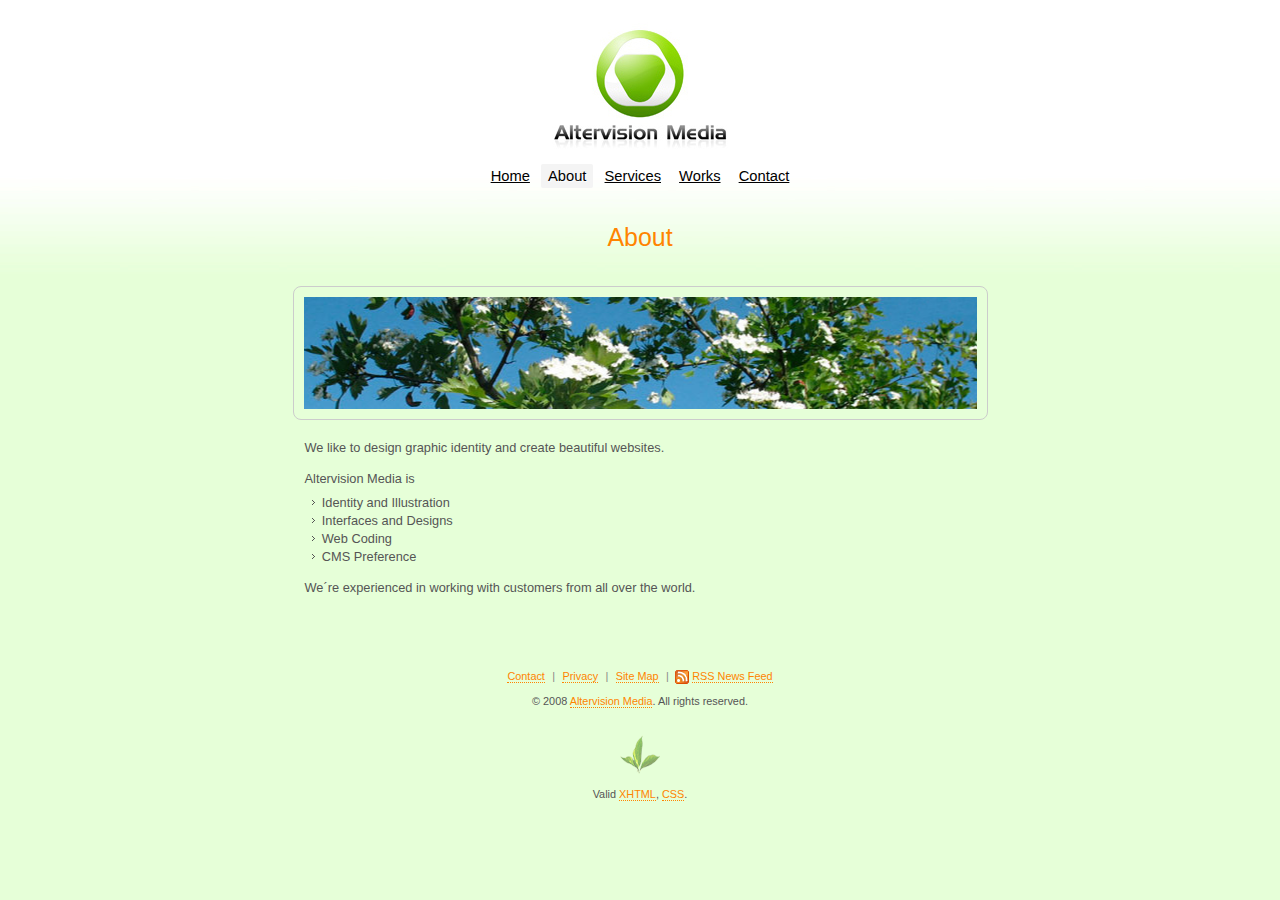
==== about/index.html @ 7b5ba993 "Add files via upload" ====
<!DOCTYPE html PUBLIC "-//W3C//DTD XHTML 1.0 Transitional//EN" "http://www.w3.org/TR/xhtml1/DTD/xhtml1-transitional.dtd">
<html xmlns="http://www.w3.org/1999/xhtml">
<head>
	<title>About</title>
	<meta http-equiv="Content-Type" content="text/html;charset=utf-8" />
	<link rel="stylesheet" type="text/css" media="screen" href="../css/style.css" />
	<link rel="SHORTCUT ICON" type="image/x-icon" href="../favicon.ico" />
	<link rel="alternate" type="application/rss+xml" title="RSS" href="news/feed.xml" />
</head>
<body>
<center>
	<div id="header">
		<div id="logo">
			<a href="../"><img src="../images/x.gif" width="240" height="130" alt="Altervision Media" /></a>
		</div>
		<ul id="nav">
			<li><a href="../">Home</a></li>
			<li><span>About</span></li>
			<li><a href="../services/">Services</a></li>
			<li><a href="../works/">Works</a></li>
			<li><a href="../contact/">Contact</a></li>
		</ul>
	</div>
	<div id="content">
		<h1>About</h1>
		<div id="aboutimg"><div></div></div>
		<div style="padding:0 12px; text-align:left">
			<p>
				We like to design graphic identity and create beautiful websites.
			</p>
			<p style="margin-bottom:6px">
				Altervision Media is
			</p>
			<ul id="fts">
				<li>Identity and Illustration</li>
				<li>Interfaces and Designs</li>
				<li>Web Coding</li>
				<li>CMS Preference</li>
			</ul>
			<p>
				We&#180;re experienced in working with
				customers from all over the world.
			</p>
		</div>
	</div>

	<div id="footer">
		<ul class="fmenu">
			<li><a href="../contact/">Contact</a></li>
			<li><span>|</span></li>
			<li><a href="../privacy/">Privacy</a></li>
			<li><span>|</span></li>
			<li><a href="../sitemap/">Site Map</a></li>
			<li><span>|</span></li>
			<li><img class="ico" src="../images/ico_rss.gif" width="16" height="16" alt="RSS 2.0" /><a href="../news/feed.xml">RSS News Feed</a></li>
		</ul>
		<p id="cr">
			&copy; 2008 <a href="../">Altervision Media</a>. All rights reserved.
		</p>
		<div id="apl"><a href="../tea/"><img src="../images/greentealeaf.gif" width="45" height="45" alt="Just a green tea leaf" /></a></div>
		<p>
			Valid <a href="http://validator.w3.org/check/referer">XHTML</a>,
			<a href="http://jigsaw.w3.org/css-validator/check/referer">CSS</a>.
		</p>
	</div>
	
</center>
</body>
</html>
---- css/style.css ----
body {
	padding: 0;
	margin: 0;
	font-family: Verdana, Helvetica, sans-serif;
	cursor: default;
	font-size: 80%;
	background: #e6ffd8 url(../images/lightbg.jpg) repeat-x;
}

h1 {
	color: #ff8400;
	font-size: 195%;
	font-weight: normal;
	margin: 0.25em 0 0.35em;
	line-height: normal;
}

a {
	color: #ff8400;
	text-decoration: none;
	border-bottom: 1px dotted #ff8400;
}

a:hover {
	background-color: #f5eacb;
}

a:visited {
	color: #e25d0d;
	border-bottom-color: #e25d0d;
}

a img {
	border: 0;
	text-decoration: none;
}

#header {
	position: relative;
	width: 695px;
	text-align: center;
}

#logo {
	position: absolute;
	background: url(../images/amlogo_.jpg) no-repeat;
	width: 240px;
	height: 130px;
	top: 21px;
	left: 50%;
	margin-left: -120px;
}

#logo a {
	background: url(../images/amlogo.jpg) no-repeat;
	display: block;
	width: 240px;
	height: 130px;
	border: 0;
}

#logo a:hover {
	background: none;
}

#nav {
	font-size: 115%;
	margin: 0;
	padding: 168px 0 8px;
}

#nav ul {
	list-style: none;
	margin: 0;
	padding: 0;
}

#nav li {
	display: inline;
	margin: 0;
	padding: 0;
}

#nav a {
	color: #000;
	border: 0;
	padding: 4px 7px;
	text-decoration: underline;
}

#nav a:hover {
	background: #baf591;
	text-decoration: none;
	-moz-border-radius: 2px;
	border-radius: 2px;
	text-shadow: 1px 1px 1px #e6ffd8;
}

#nav span {
	padding: 3px;
	background: #f4f4f4;
	padding: 4px 7px;
	-moz-border-radius: 2px;
	border-radius: 2px;
	text-shadow: 1px 1px 1px #fff;
}

#content {
	padding: 25px 0 20px;
	line-height: 140%;
	width: 695px;
	color: #555;
}

#content h2 {
	font-size: 140%;
	margin-top: 0;
	font-weight: normal;
}

#content .title {
	margin-bottom: 10px;
}

.srvlst {
	padding: 8px 14px 6px;
	display: block;
	width: 202px;
}

.srvlst ul {
	list-style: url(../images/lrw.gif);
	list-style-position: inside;
	padding: 0;
	margin: 0;
	border-top: 1px dotted #555;
}

.srvlst ul>li {
	padding: .65em 3px;
	margin: 0;
	border-bottom: 1px dotted #555;
}

#footer {
	padding: 40px 0 9px;
	color: #555;
	font-size: 85%;
	width: 695px;
	text-align: center;
}

.fmenu {
	margin: 0;
	padding: 0;
	list-style: none;
}

.fmenu ul {
	margin: 0;
	padding: 0;
}

.fmenu li {
	margin: 0;
	padding: 0;
	display: inline;	
}

.fmenu a {
	margin: .2em;
}

.fmenu span {
	margin: .2em;
	color: #888;
}

.fmenu .fmnu {
	font-weight: bold;
}

#cr {
	margin: 1.2em 0 2em;
}

.ico {
	margin: 0 0 -5px 0;
}

#index {
	width: 100%;
	margin-bottom: 12px;
	margin-left: 1px;
}

#indexn {
	margin: 28px 0 12px;
}

#websites, #identity {
	vertical-align: top;
	padding: 40px 0 43px;
	text-align: center;
}

#websites p, #identity p {
	font-size: 110%;
	line-height: 150%;
	text-align: justify;
	margin: 0px 25px 5px;
}

.divider {
	background: repeat-y center url(../images/bg_arrow.gif);
	width: 2px;
}

.cool_link1 {
	font-size: 190%;
	margin-top: 1px;
}

#cool_link2 {
	font-size: 115%;
	margin-top: 1px;
	width: 180px;
	margin-top: 40px;
	margin-bottom: 100px;
	height: 44px;
	padding: 7px 24px 8px;
	border: 1px solid #caefb5;
	-moz-border-radius: 3px;
	border-radius: 3px;
}

#cool_link2:hover {
	border: 1px solid #ff8400;
}

.hidden {
	color: #cadebf;
	border-color: #cadebf;
}

.hidden:hover {
	color: #ff8400;
	border-color: #ff8400
}

#aboutimg {
	padding: 10px;
	margin: 34px 0 1.5em;
	border: 1px solid #ccc;
	-moz-border-radius: 8px;
	border-radius: 8px;
}

#aboutimg div {
	height: 112px;
	background: url(../images/june08.jpg) center no-repeat
}

.planr, .planr:visited {
	display: block;
	width: 180px;
	height: 44px;
	margin: 21px 0 8px;
	border: 1px solid #caefb5;
	-moz-border-radius: 2px;
	border-radius: 2px;
}

.planr:hover {
	border: 1px solid #ff8400;
}

#fts {
	padding: 0;
	margin: 0 1.35em;
	list-style-image: url(../images/lrw.gif);
}

#folio {
	margin-top: 28px;
	margin-left: 8px;
}

#folio>div {
	border: 1px solid #ccc;
	-moz-border-radius: 2px;
	border-radius: 2px;
	display: block;
	width: 156px;
	height: 126px;
	margin: 6px;
	float: left;
}

#folio>div>a {
	background: none;
	display: block;
	border: 0;
	width: 156px;
	height: 126px;
}

#folio>div>a:hover {
	background-color: #caefb5;
}

#freshwp {
	margin-top: 34px;
}

#freshwp td {
	padding: 0 16px;
}

#freshwp td p {
	text-align: center;
	margin: .65em 0 2em;
	font-size: 85%;
	color: #a8c29a
}

#freshwp td p a {
}

#freshwp td img {
	padding: 10px;
	border: 1px solid #b4d89f;
	-moz-border-radius: 2px;
	border-radius: 2px;	
	background: #caefb5;
}

#apl {
	margin: 25px 0 10px;
}

#apl a {
	border-bottom: 0;
	opacity: .6;
}

#apl a:hover {
	opacity: 1;
}

#wsmap {
	margin: 34px 0 0;
	padding: 14px 20px 10px 20px;
	-moz-border-radius: 8px;
	border-radius: 8px;
	width: 200px;
	text-align: left;
	line-height: 160%;	
	border: 1px solid #ccc;
}

#wsmap ul {
	margin: 0 14px 8px 14px;
	padding: 0;
}

#wsmap li {
	list-style: url(../images/lrw.gif);
}
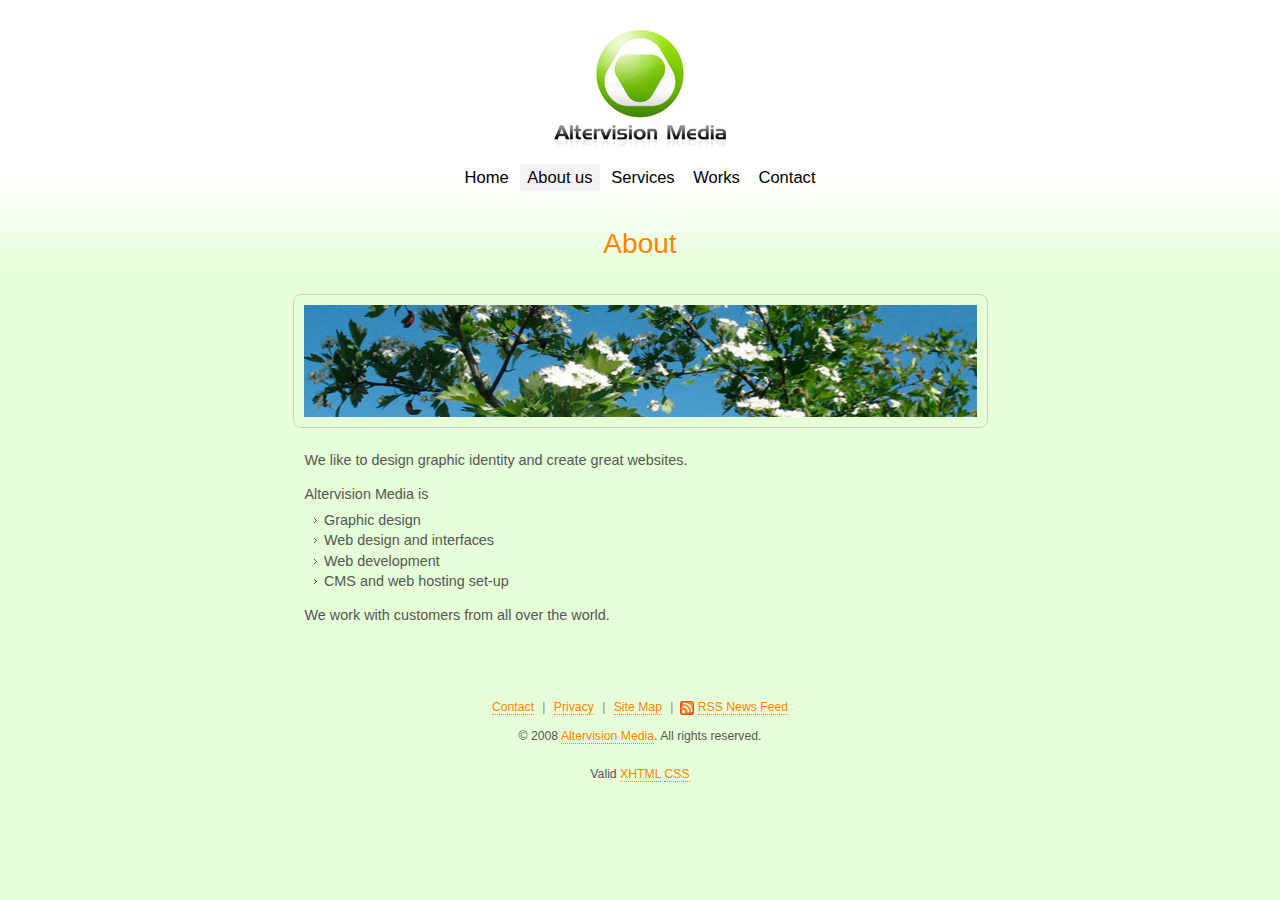
==== commit 36fa54d3: "Update index.html" ====
--- a/about/index.html
+++ b/about/index.html
@@ -15,7 +15,7 @@
 		</div>
 		<ul id="nav">
 			<li><a href="../">Home</a></li>
-			<li><span>About</span></li>
+			<li><span>About us</span></li>
 			<li><a href="../services/">Services</a></li>
 			<li><a href="../works/">Works</a></li>
 			<li><a href="../contact/">Contact</a></li>
@@ -26,20 +26,19 @@
 		<div id="aboutimg"><div></div></div>
 		<div style="padding:0 12px; text-align:left">
 			<p>
-				We like to design graphic identity and create beautiful websites.
+				We like to design graphic identity and create great websites.
 			</p>
 			<p style="margin-bottom:6px">
 				Altervision Media is
 			</p>
 			<ul id="fts">
-				<li>Identity and Illustration</li>
-				<li>Interfaces and Designs</li>
-				<li>Web Coding</li>
-				<li>CMS Preference</li>
+				<li>Graphic design</li>
+				<li>Web design and interfaces</li>
+				<li>Web development</li>
+				<li>CMS and web hosting set-up</li>
 			</ul>
 			<p>
-				We&#180;re experienced in working with
-				customers from all over the world.
+				We work with customers from all over the world.
 			</p>
 		</div>
 	</div>
@@ -48,22 +47,21 @@
 		<ul class="fmenu">
 			<li><a href="../contact/">Contact</a></li>
 			<li><span>|</span></li>
-			<li><a href="../privacy/">Privacy</a></li>
+			<li><a href="#">Privacy</a></li>
 			<li><span>|</span></li>
-			<li><a href="../sitemap/">Site Map</a></li>
+			<li><a href="#">Site Map</a></li>
 			<li><span>|</span></li>
-			<li><img class="ico" src="../images/ico_rss.gif" width="16" height="16" alt="RSS 2.0" /><a href="../news/feed.xml">RSS News Feed</a></li>
+			<li><img class="ico" src="../images/ico_rss.gif" width="16" height="16" alt="RSS 2.0" /><a href="#">RSS News Feed</a></li>
 		</ul>
 		<p id="cr">
 			&copy; 2008 <a href="../">Altervision Media</a>. All rights reserved.
 		</p>
-		<div id="apl"><a href="../tea/"><img src="../images/greentealeaf.gif" width="45" height="45" alt="Just a green tea leaf" /></a></div>
 		<p>
-			Valid <a href="http://validator.w3.org/check/referer">XHTML</a>,
-			<a href="http://jigsaw.w3.org/css-validator/check/referer">CSS</a>.
+			Valid <a href="http://validator.w3.org/check/referer">XHTML</a>
+			<a href="http://jigsaw.w3.org/css-validator/check/referer">CSS</a>
 		</p>
 	</div>
 	
 </center>
 </body>
-</html>+</html>
--- a/css/style.css
+++ b/css/style.css
@@ -3,7 +3,7 @@
 	margin: 0;
 	font-family: Verdana, Helvetica, sans-serif;
 	cursor: default;
-	font-size: 80%;
+	font-size: 90%;
 	background: #e6ffd8 url(../images/lightbg.jpg) repeat-x;
 }
 
@@ -85,7 +85,7 @@
 	color: #000;
 	border: 0;
 	padding: 4px 7px;
-	text-decoration: underline;
+	text-decoration: none;
 }
 
 #nav a:hover {
@@ -366,4 +366,4 @@
 
 #wsmap li {
 	list-style: url(../images/lrw.gif);
-}+}
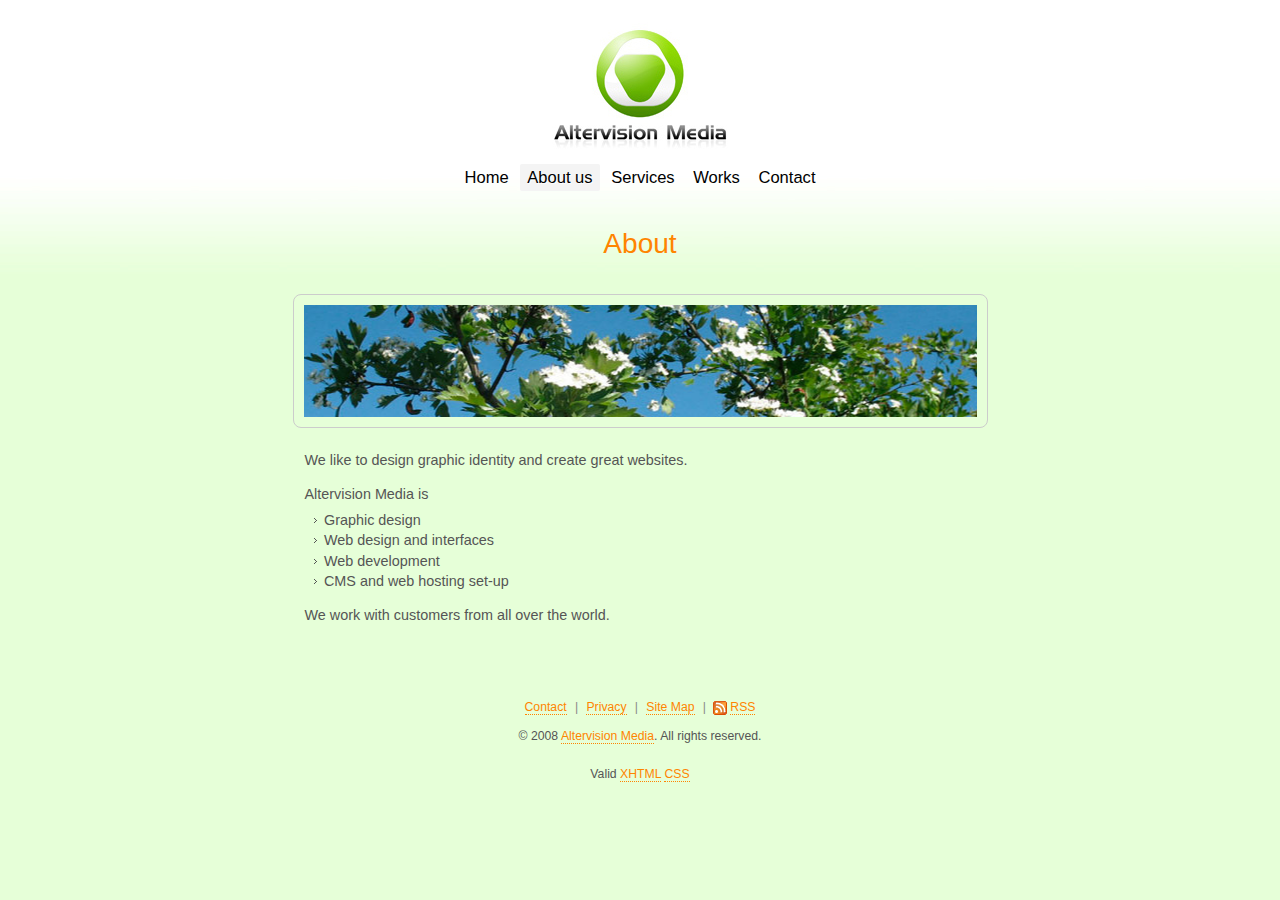
==== commit be4986df: "Update index.html" ====
--- a/about/index.html
+++ b/about/index.html
@@ -51,7 +51,7 @@
 			<li><span>|</span></li>
 			<li><a href="#">Site Map</a></li>
 			<li><span>|</span></li>
-			<li><img class="ico" src="../images/ico_rss.gif" width="16" height="16" alt="RSS 2.0" /><a href="#">RSS News Feed</a></li>
+			<li><img class="ico" src="../images/ico_rss.gif" width="16" height="16" alt="RSS 2.0" /><a href="#">RSS</a></li>
 		</ul>
 		<p id="cr">
 			&copy; 2008 <a href="../">Altervision Media</a>. All rights reserved.
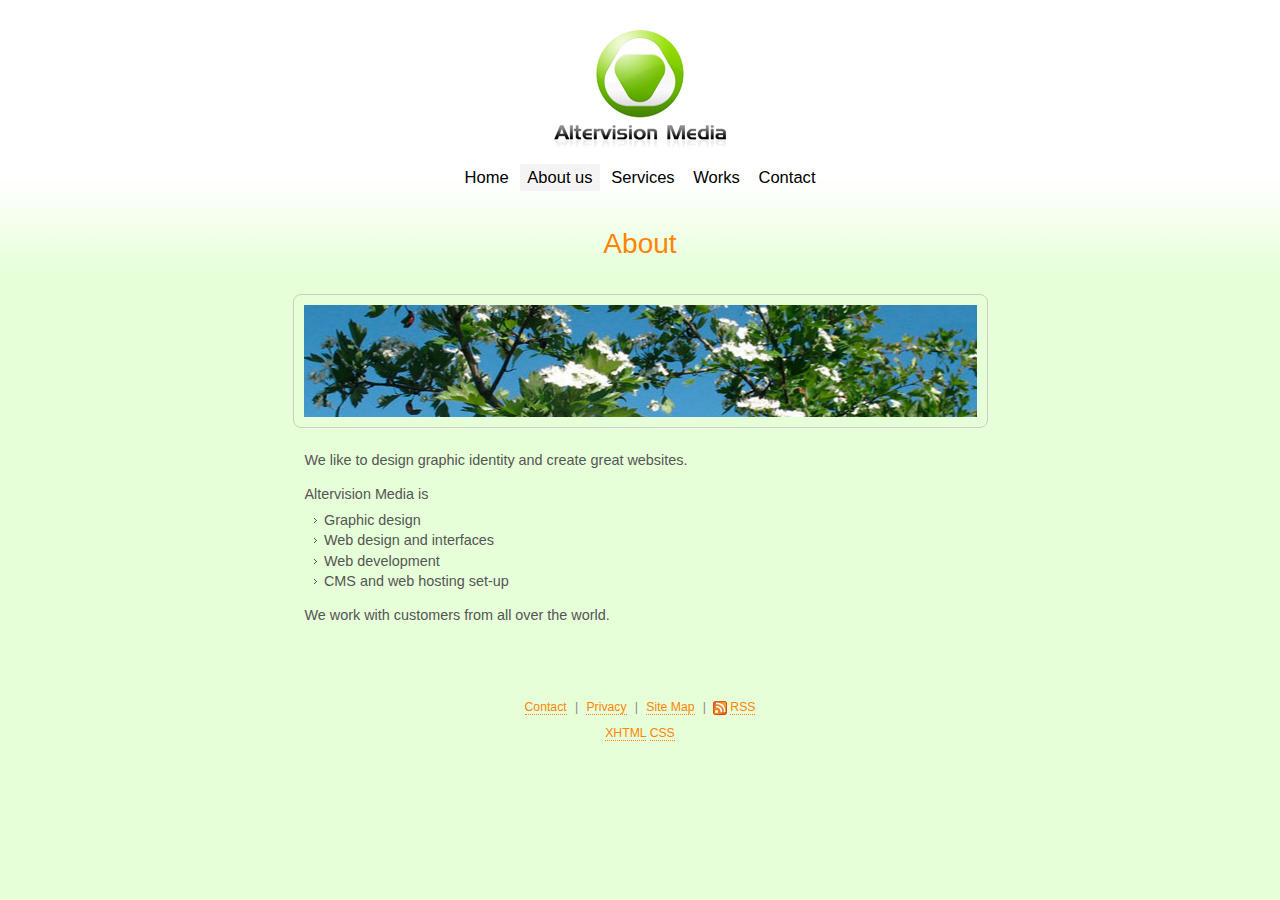
==== commit 2a0d7c55: "Update index.html" ====
--- a/about/index.html
+++ b/about/index.html
@@ -53,11 +53,8 @@
 			<li><span>|</span></li>
 			<li><img class="ico" src="../images/ico_rss.gif" width="16" height="16" alt="RSS 2.0" /><a href="#">RSS</a></li>
 		</ul>
-		<p id="cr">
-			&copy; 2008 <a href="../">Altervision Media</a>. All rights reserved.
-		</p>
 		<p>
-			Valid <a href="http://validator.w3.org/check/referer">XHTML</a>
+			<a href="http://validator.w3.org/check/referer">XHTML</a>
 			<a href="http://jigsaw.w3.org/css-validator/check/referer">CSS</a>
 		</p>
 	</div>
